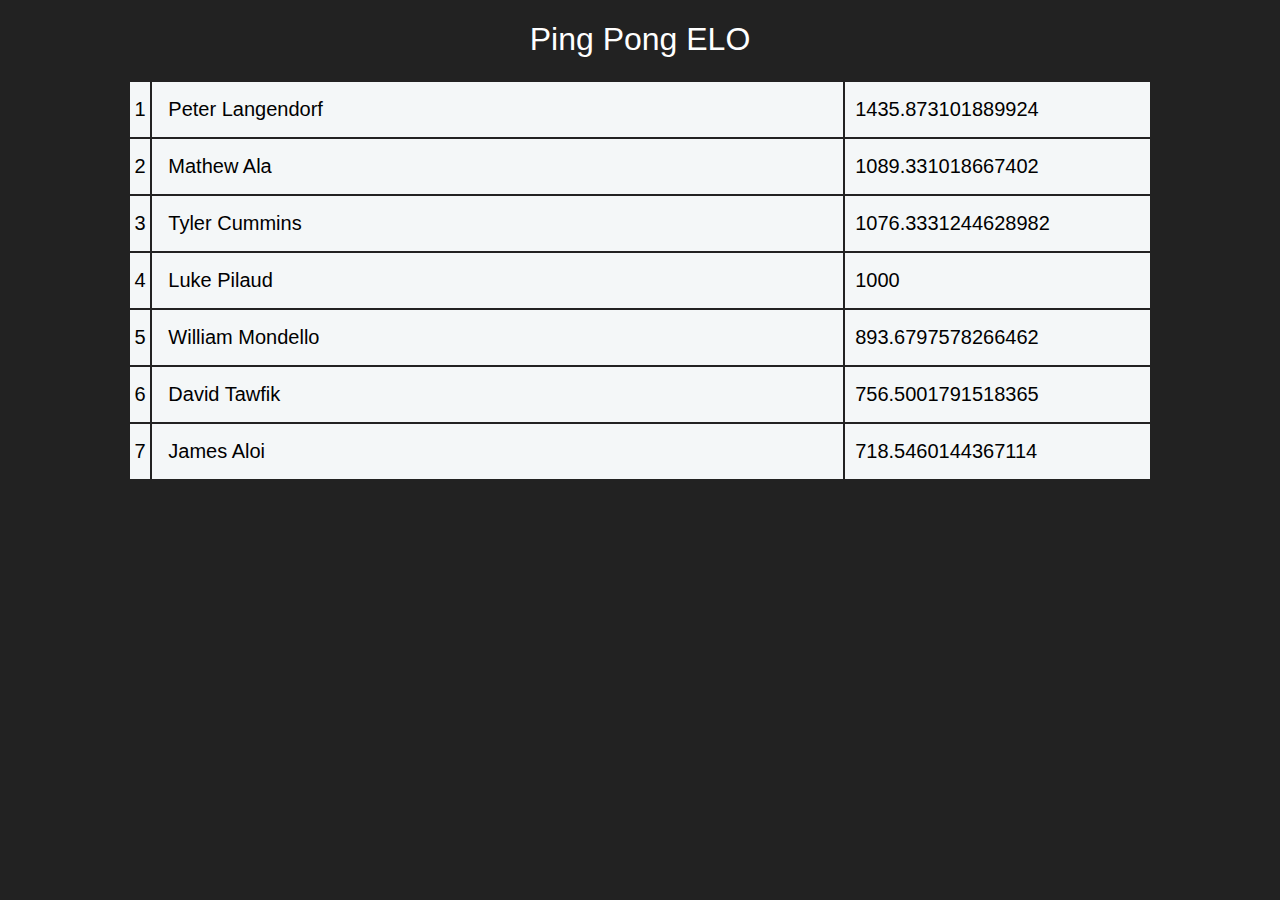
==== index.html @ 62040547 "Initial commit" ====
<!DOCTYPE html>

<head>
    <title>Ping Pong ELO</title>
    <link rel="stylesheet" href="css/style.css">
</head>

<body>
    <div class="title">
        <h1>Ping Pong ELO</h1>
    </div>
    <div>
        <table>
            <tr>
                <td id="rank1" class="rank-cell">1</td>
                <td class="name-cell">
                    <a id="name1" class="btn-link"></a>
                </td>
                <td id="elo1" class="elo-cell"></td>
            </tr>
            <tr>
                <td id="rank2" class="rank-cell">2</td>
                <td class="name-cell">
                    <a id="name2" class="btn-link"></a>
                </td>
                <td id="elo2" class="elo-cell"></td>
            </tr>
            <tr>
                <td id="rank3" class="rank-cell">3</td>
                <td class="name-cell">
                    <a id="name3" class="btn-link"></a>
                </td>
                <td id="elo3" class="elo-cell"></td>
            </tr>
            <tr>
                <td id="rank4" class="rank-cell">4</td>
                <td class="name-cell">
                    <a id="name4" class="btn-link"></a>
                </td>
                <td id="elo4" class="elo-cell"></td>
            </tr>
            <tr>
                <td id="rank5" class="rank-cell">5</td>
                <td class="name-cell">
                    <a id="name5" class="btn-link"></a>
                </td>
                <td id="elo5" class="elo-cell"></td>
            </tr>
            <tr>
                <td id="rank6" class="rank-cell">6</td>
                <td class="name-cell">
                    <a id="name6" class="btn-link"></a>
                </td>
                <td id="elo6" class="elo-cell"></td>
            </tr>
            <tr>
                <td id="rank7" class="rank-cell">7</td>
                <td class="name-cell">
                    <a id="name7" class="btn-link"></a>
                </td>
                <td id="elo7" class="elo-cell"></td>
            </tr>
        </table>
    </div>
</body>

<script src="index.js" page="index"></script>
---- css/style.css ----
h1 {
	font-family: 'Lato', sans-serif;
	font-weight: 400;
	color: white;
	text-align: center;
}

.rank-cell {
	font-family: 'Lato', sans-serif;
	font-weight: 200;
	text-align: center;
	width: 2%;
	font-size: 20px;
}

.name-cell {
	font-family: 'Lato', sans-serif;
	font-weight: 200;
	text-align: left;
	width: 68%;
	font-size: 20px;
}

.btn-link {
	color: black;
	text-decoration: none;
	display: block;
    text-align: left;
    padding: 15px;
    width: 100%;
    height: 100%;
    box-sizing: border-box;
}

.elo-cell {
	font-family: 'Lato', sans-serif;
    font-weight: 200;
    padding: 10px;
    text-align: left;
    width: 30%;
    font-size: 20px;
}

body {
	background: #222222;
	margin: 0;
	padding: 0;
}

table {
	height: 40%;
	left: 10%;
	margin: 20px auto;
	overflow-y: scroll;
	position: static;
	width:80%
}

tr {
	background: #f4f7f8;
	border-bottom: 1px solid #FFF;
	margin-bottom: 5px;
}
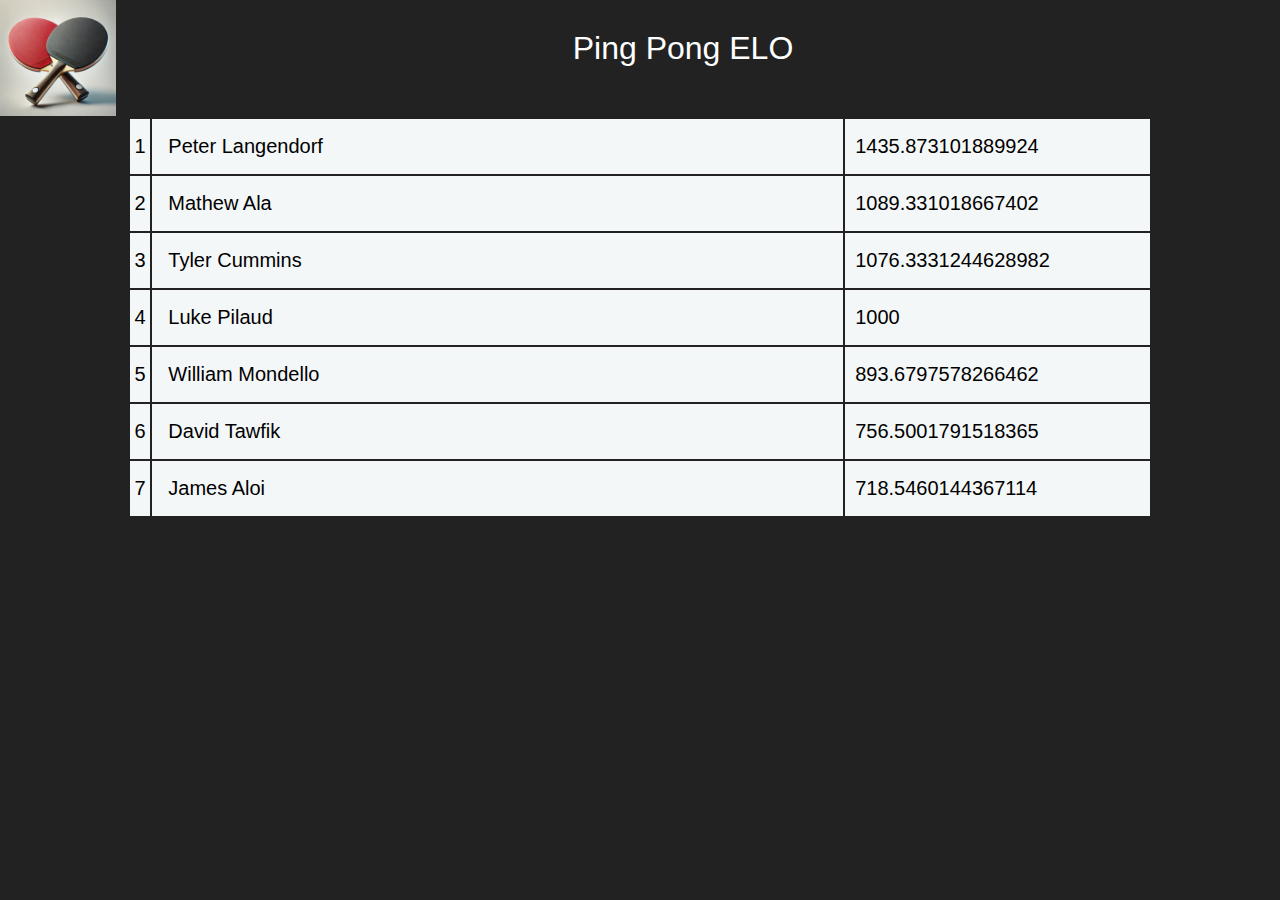
==== commit 5e09ef71: "Added return icon" ====
--- a/index.html
+++ b/index.html
@@ -6,6 +6,11 @@
 </head>
 
 <body>
+    <div>
+        <a href="index.html">
+            <img class="icon" src="icon.png"  alt="Icon"/>
+        </a>
+    </div>
     <div class="title">
         <h1>Ping Pong ELO</h1>
     </div>
--- a/css/style.css
+++ b/css/style.css
@@ -2,6 +2,8 @@
 	font-family: 'Lato', sans-serif;
 	font-weight: 400;
 	color: white;
+	padding: 30px;
+	margin: 0px;
 	text-align: center;
 }
 
@@ -11,6 +13,16 @@
 	text-align: center;
 	width: 2%;
 	font-size: 20px;
+}
+
+.icon {
+	width: 116px;
+	height: 116px;
+	margin-left: 0px;
+	margin-top: 0px;
+	padding: 0px;
+	float: left;
+	display: block
 }
 
 .name-cell {
@@ -41,7 +53,7 @@
     font-size: 20px;
 }
 
-body {
+html, body {
 	background: #222222;
 	margin: 0;
 	padding: 0;
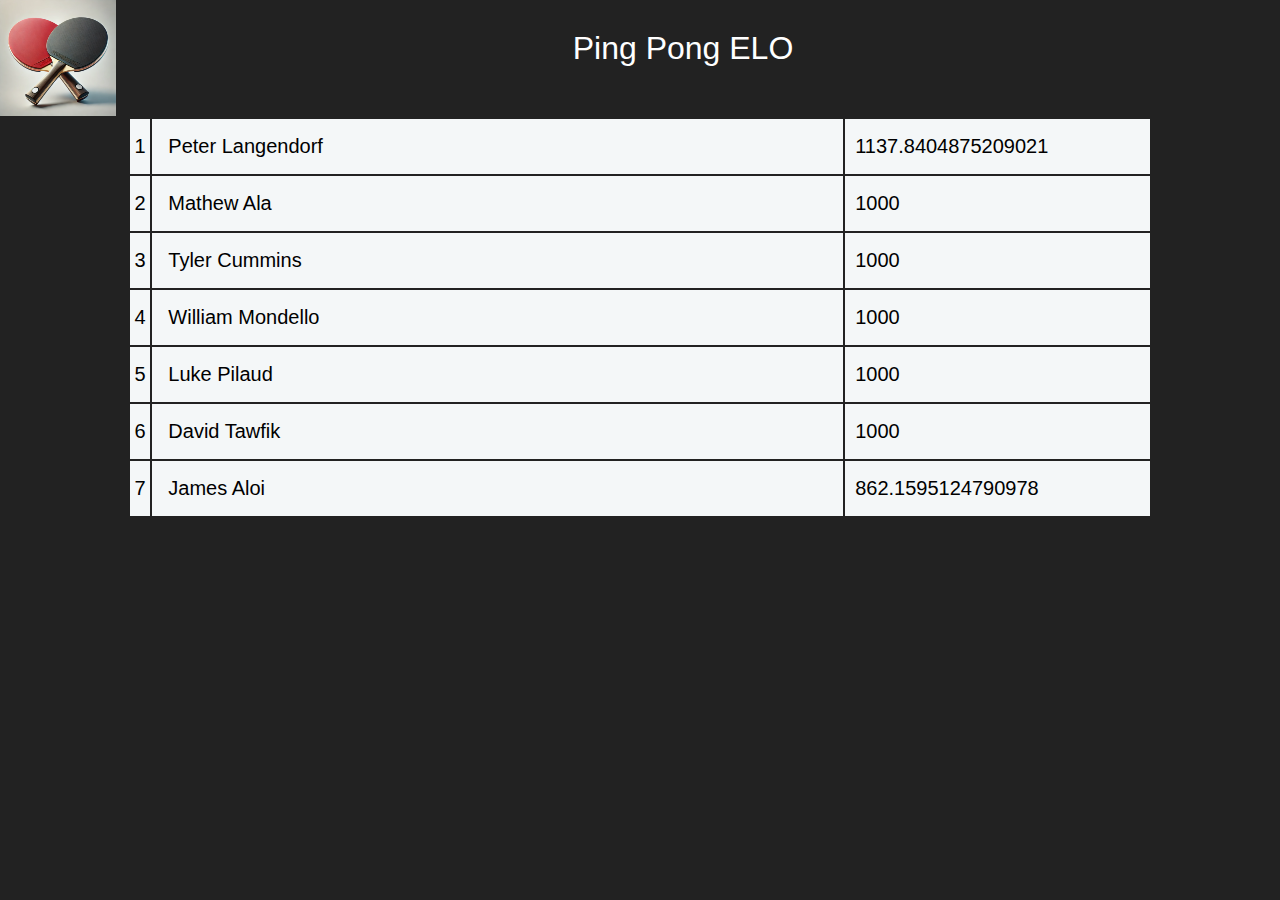
==== commit 249606d3: "Added stat rankings" ====
--- a/index.html
+++ b/index.html
@@ -16,55 +16,57 @@
     </div>
     <div>
         <table>
-            <tr>
-                <td id="rank1" class="rank-cell">1</td>
-                <td class="name-cell">
-                    <a id="name1" class="btn-link"></a>
-                </td>
-                <td id="elo1" class="elo-cell"></td>
-            </tr>
-            <tr>
-                <td id="rank2" class="rank-cell">2</td>
-                <td class="name-cell">
-                    <a id="name2" class="btn-link"></a>
-                </td>
-                <td id="elo2" class="elo-cell"></td>
-            </tr>
-            <tr>
-                <td id="rank3" class="rank-cell">3</td>
-                <td class="name-cell">
-                    <a id="name3" class="btn-link"></a>
-                </td>
-                <td id="elo3" class="elo-cell"></td>
-            </tr>
-            <tr>
-                <td id="rank4" class="rank-cell">4</td>
-                <td class="name-cell">
-                    <a id="name4" class="btn-link"></a>
-                </td>
-                <td id="elo4" class="elo-cell"></td>
-            </tr>
-            <tr>
-                <td id="rank5" class="rank-cell">5</td>
-                <td class="name-cell">
-                    <a id="name5" class="btn-link"></a>
-                </td>
-                <td id="elo5" class="elo-cell"></td>
-            </tr>
-            <tr>
-                <td id="rank6" class="rank-cell">6</td>
-                <td class="name-cell">
-                    <a id="name6" class="btn-link"></a>
-                </td>
-                <td id="elo6" class="elo-cell"></td>
-            </tr>
-            <tr>
-                <td id="rank7" class="rank-cell">7</td>
-                <td class="name-cell">
-                    <a id="name7" class="btn-link"></a>
-                </td>
-                <td id="elo7" class="elo-cell"></td>
-            </tr>
+            <tbody>
+                <tr>
+                    <td id="rank1" class="rank-cell">1</td>
+                    <td class="name-cell">
+                        <a id="name1" class="btn-link"></a>
+                    </td>
+                    <td id="elo1" class="elo-cell"></td>
+                </tr>
+                <tr>
+                    <td id="rank2" class="rank-cell">2</td>
+                    <td class="name-cell">
+                        <a id="name2" class="btn-link"></a>
+                    </td>
+                    <td id="elo2" class="elo-cell"></td>
+                </tr>
+                <tr>
+                    <td id="rank3" class="rank-cell">3</td>
+                    <td class="name-cell">
+                        <a id="name3" class="btn-link"></a>
+                    </td>
+                    <td id="elo3" class="elo-cell"></td>
+                </tr>
+                <tr>
+                    <td id="rank4" class="rank-cell">4</td>
+                    <td class="name-cell">
+                        <a id="name4" class="btn-link"></a>
+                    </td>
+                    <td id="elo4" class="elo-cell"></td>
+                </tr>
+                <tr>
+                    <td id="rank5" class="rank-cell">5</td>
+                    <td class="name-cell">
+                        <a id="name5" class="btn-link"></a>
+                    </td>
+                    <td id="elo5" class="elo-cell"></td>
+                </tr>
+                <tr>
+                    <td id="rank6" class="rank-cell">6</td>
+                    <td class="name-cell">
+                        <a id="name6" class="btn-link"></a>
+                    </td>
+                    <td id="elo6" class="elo-cell"></td>
+                </tr>
+                <tr>
+                    <td id="rank7" class="rank-cell">7</td>
+                    <td class="name-cell">
+                        <a id="name7" class="btn-link"></a>
+                    </td>
+                    <td id="elo7" class="elo-cell"></td>
+                </tr>
+            </tbody>
         </table>
     </div>
 </body>
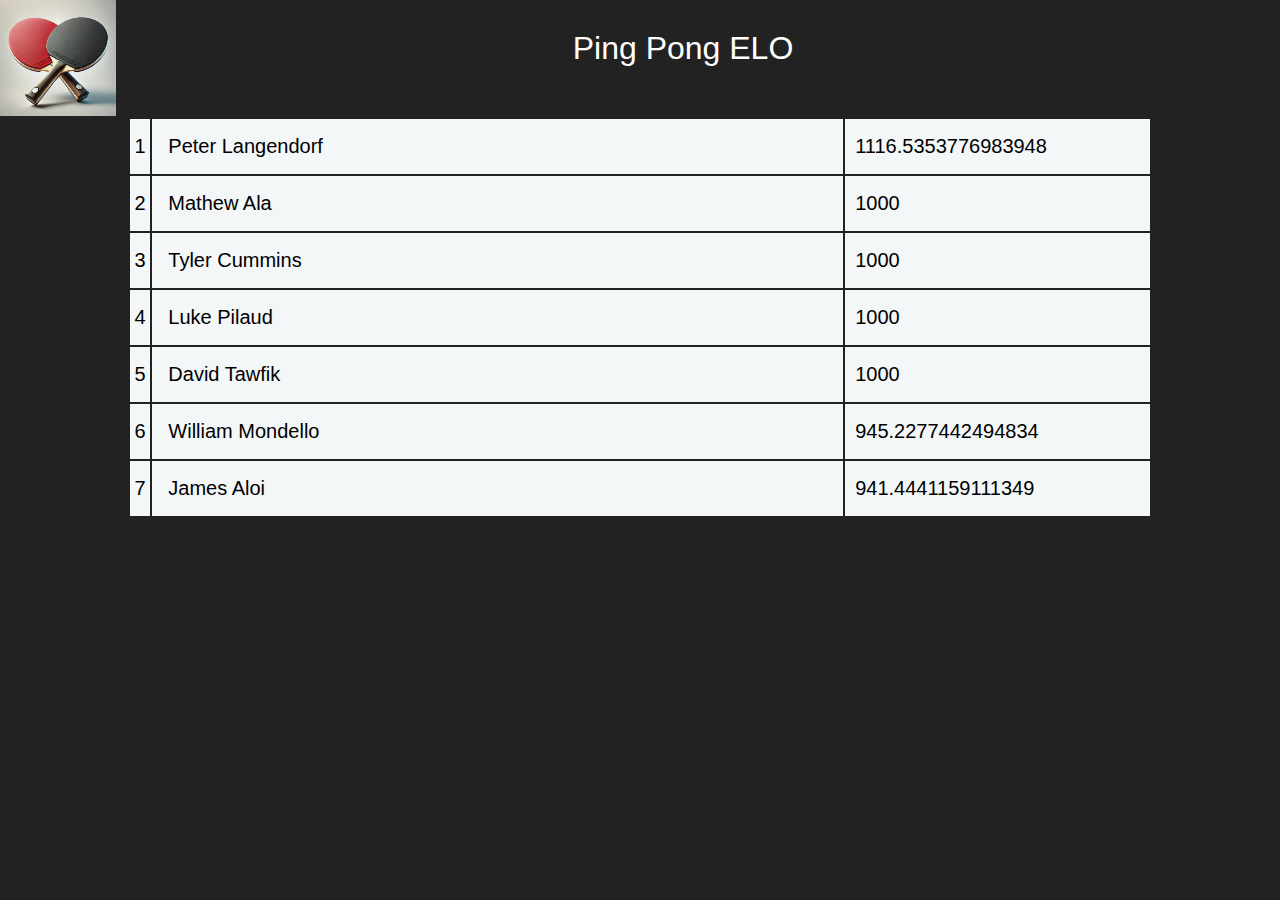
==== commit d5cbf910: "Start of game archive" ====
--- a/index.html
+++ b/index.html
@@ -69,6 +69,14 @@
             </tbody>
         </table>
     </div>
+<!--    <div class="game-archive">-->
+<!--        <button class="drop-button">Game Archive</button>-->
+<!--        <div class="dropdown-content">-->
+<!--            <a>Game1</a>-->
+<!--            <a>Game1</a>-->
+<!--            <a>Game1</a>-->
+<!--        </div>-->
+<!--    </div>-->
 </body>
 
 <script src="index.js" page="index"></script>--- a/css/style.css
+++ b/css/style.css
@@ -37,20 +37,20 @@
 	color: black;
 	text-decoration: none;
 	display: block;
-    text-align: left;
-    padding: 15px;
-    width: 100%;
-    height: 100%;
-    box-sizing: border-box;
+		text-align: left;
+		padding: 15px;
+		width: 100%;
+		height: 100%;
+		box-sizing: border-box;
 }
 
 .elo-cell {
 	font-family: 'Lato', sans-serif;
-    font-weight: 200;
-    padding: 10px;
-    text-align: left;
-    width: 30%;
-    font-size: 20px;
+		font-weight: 200;
+		padding: 10px;
+		text-align: left;
+		width: 30%;
+		font-size: 20px;
 }
 
 html, body {
@@ -72,4 +72,48 @@
 	background: #f4f7f8;
 	border-bottom: 1px solid #FFF;
 	margin-bottom: 5px;
+}
+
+.drop-button {
+	background-color: #04AA6D;
+	color: white;
+	padding: 16px;
+	font-size: 16px;
+	width: 250px;
+	border: none;
+}
+
+.game-archive {
+	left: 50%;
+	display: inline-block;
+	position: fixed;
+	display: inline-block;
+	transform: translateX(-50%);
+}
+
+.dropdown-content {
+	display: none;
+	position: absolute;
+	background-color: #f1f1f1;
+	min-width: 250px;
+	box-shadow: 0px 8px 16px 0px rgba(0,0,0,0.2);
+	z-index: 1;
+}
+
+.dropdown-content a {
+	color: black;
+	padding: 12px 16px;
+	text-decoration: none;
+	display: block;
+	text-align: center;
+}
+
+.dropdown-content a:hover {
+	background-color: #ddd;
+}
+.game-archive:hover .dropdown-content {
+	display: block;
+}
+.game-archive:hover .drop-button {
+	background-color: #3e8e41;
 }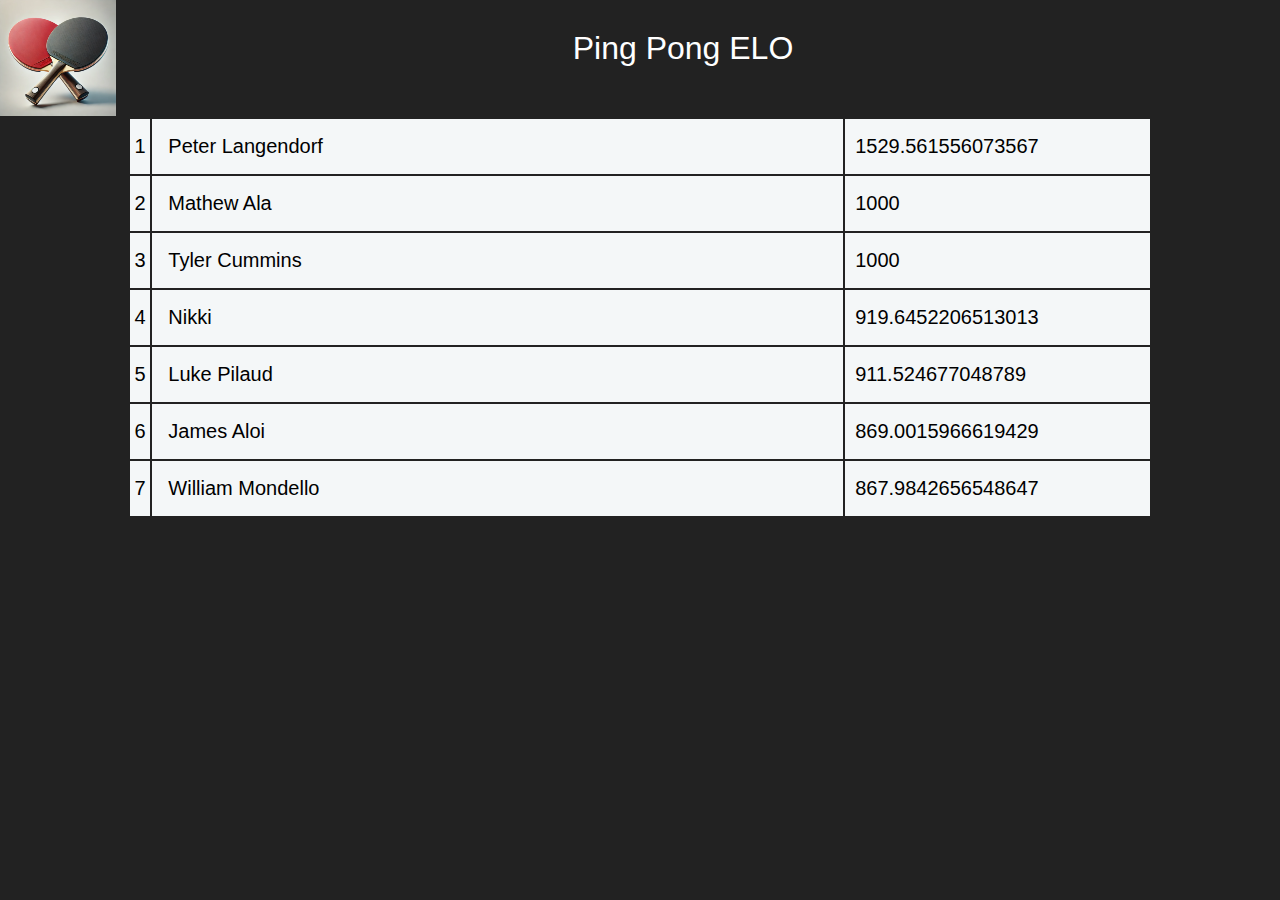
==== commit e5638063: "More games" ====
--- a/index.html
+++ b/index.html
@@ -72,9 +72,13 @@
 <!--    <div class="game-archive">-->
 <!--        <button class="drop-button">Game Archive</button>-->
 <!--        <div class="dropdown-content">-->
-<!--            <a>Game1</a>-->
-<!--            <a>Game1</a>-->
-<!--            <a>Game1</a>-->
+<!--            <a id="gamearchive1" class="elo-cell" href="games/game-archive.html"></a>-->
+<!--            <a id="gamearchive2" class="elo-cell" href="games/game-archive.html"></a>-->
+<!--            <a id="gamearchive3" class="elo-cell" href="games/game-archive.html"></a>-->
+<!--            <a id="gamearchive4" class="elo-cell" href="games/game-archive.html"></a>-->
+<!--            <a id="gamearchive5" class="elo-cell" href="games/game-archive.html"></a>-->
+<!--            <a id="gamearchive6" class="elo-cell" href="games/game-archive.html"></a>-->
+<!--            <a id="gamearchive7" class="elo-cell" href="games/game-archive.html"></a>-->
 <!--        </div>-->
 <!--    </div>-->
 </body>
--- a/css/style.css
+++ b/css/style.css
@@ -37,11 +37,11 @@
 	color: black;
 	text-decoration: none;
 	display: block;
-		text-align: left;
-		padding: 15px;
-		width: 100%;
-		height: 100%;
-		box-sizing: border-box;
+	text-align: left;
+	padding: 15px;
+	width: 100%;
+	height: 100%;
+	box-sizing: border-box;
 }
 
 .elo-cell {
@@ -95,16 +95,16 @@
 	display: none;
 	position: absolute;
 	background-color: #f1f1f1;
-	min-width: 250px;
+	width: 250px;
 	box-shadow: 0px 8px 16px 0px rgba(0,0,0,0.2);
 	z-index: 1;
 }
 
 .dropdown-content a {
 	color: black;
-	padding: 12px 16px;
 	text-decoration: none;
 	display: block;
+	width: 230px;
 	text-align: center;
 }
 
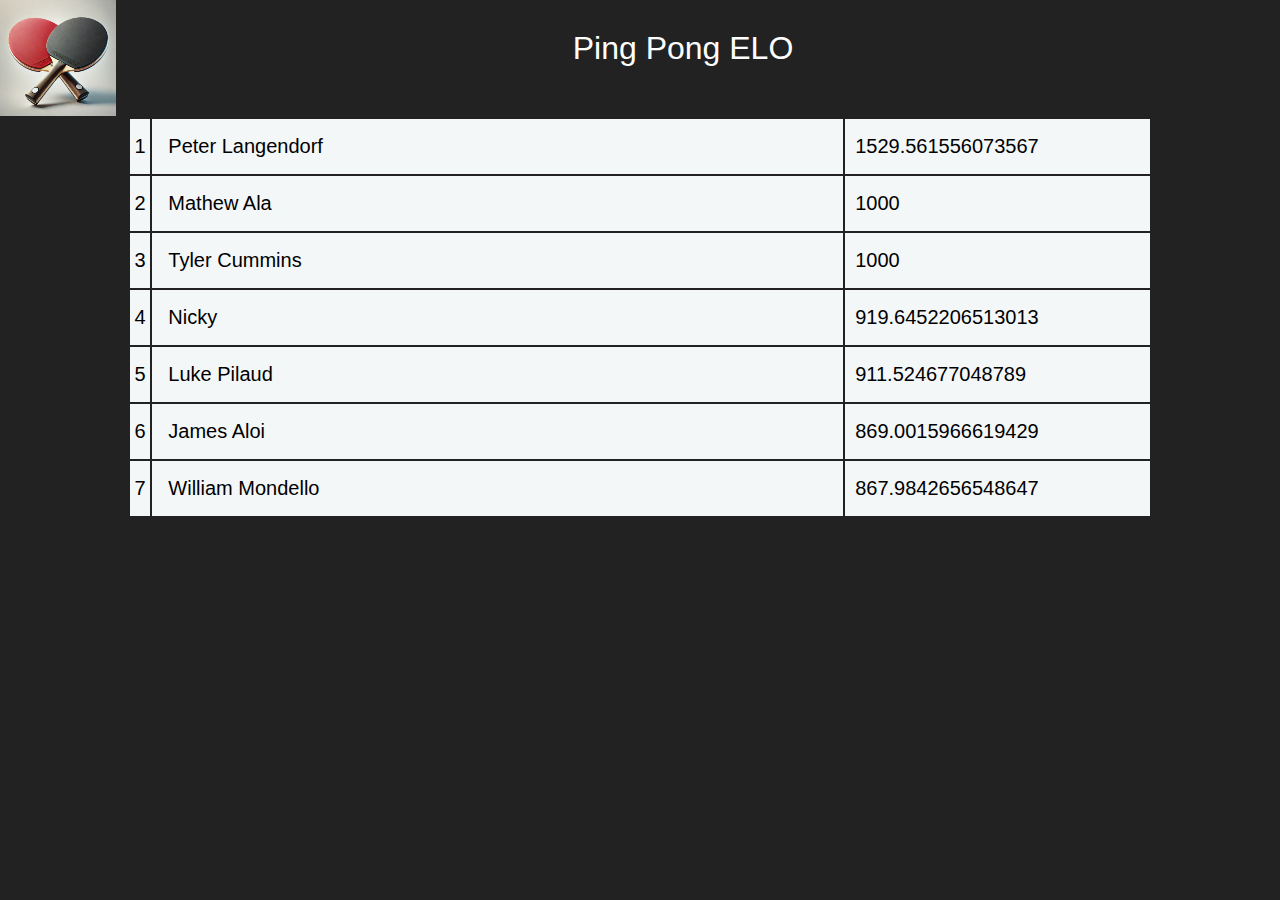
==== commit 941c263d: "nikki -> nicky" ====
--- a/index.html
+++ b/index.html
@@ -69,18 +69,6 @@
             </tbody>
         </table>
     </div>
-<!--    <div class="game-archive">-->
-<!--        <button class="drop-button">Game Archive</button>-->
-<!--        <div class="dropdown-content">-->
-<!--            <a id="gamearchive1" class="elo-cell" href="games/game-archive.html"></a>-->
-<!--            <a id="gamearchive2" class="elo-cell" href="games/game-archive.html"></a>-->
-<!--            <a id="gamearchive3" class="elo-cell" href="games/game-archive.html"></a>-->
-<!--            <a id="gamearchive4" class="elo-cell" href="games/game-archive.html"></a>-->
-<!--            <a id="gamearchive5" class="elo-cell" href="games/game-archive.html"></a>-->
-<!--            <a id="gamearchive6" class="elo-cell" href="games/game-archive.html"></a>-->
-<!--            <a id="gamearchive7" class="elo-cell" href="games/game-archive.html"></a>-->
-<!--        </div>-->
-<!--    </div>-->
 </body>
 
 <script src="index.js" page="index"></script>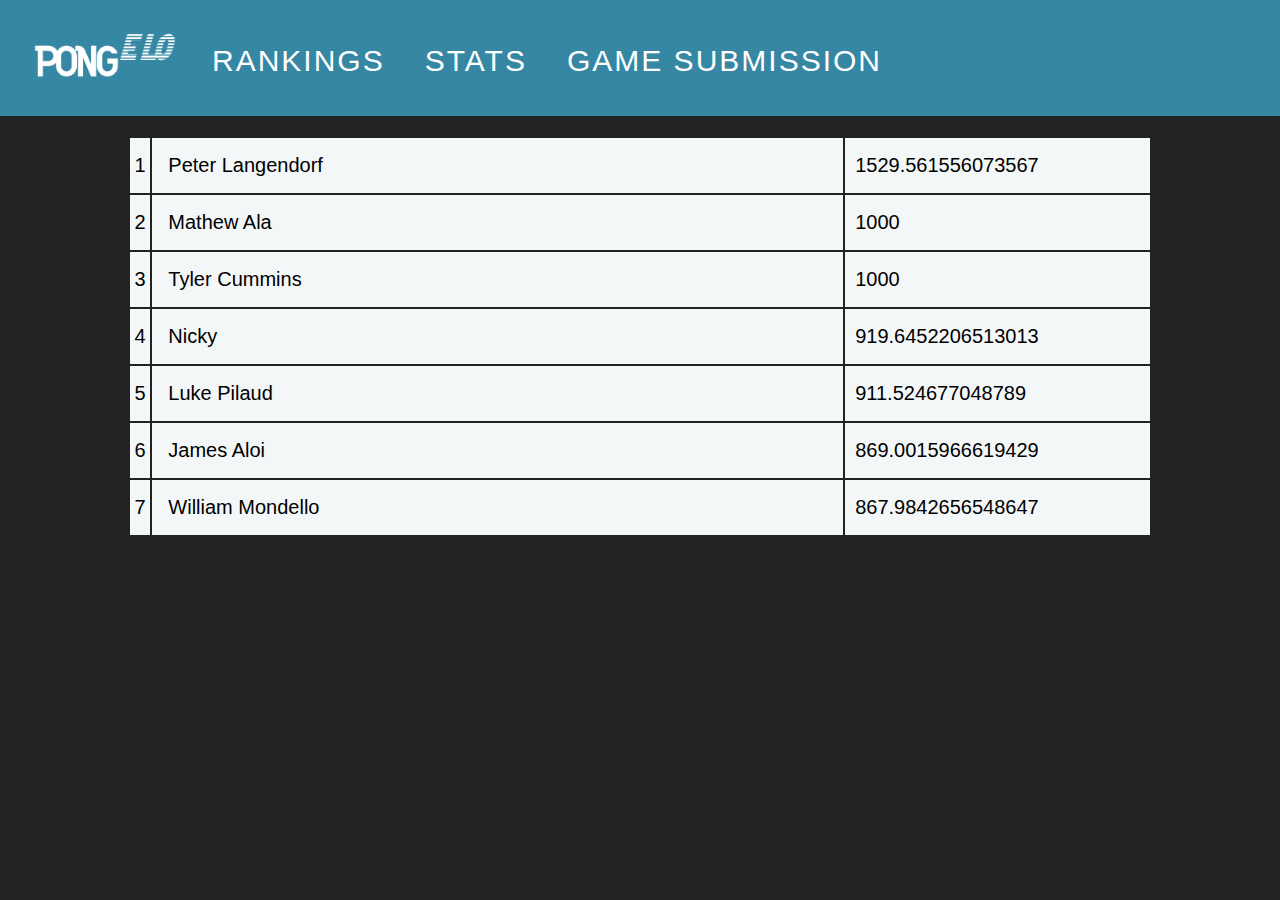
==== commit 07da5794: "Added the header" ====
--- a/index.html
+++ b/index.html
@@ -1,74 +1,82 @@
 <!DOCTYPE html>
 
+
 <head>
-    <title>Ping Pong ELO</title>
-    <link rel="stylesheet" href="css/style.css">
+   <title>Ping Pong ELO</title>
+   <link rel="stylesheet" href="css/style.css">
 </head>
 
+
 <body>
-    <div>
-        <a href="index.html">
-            <img class="icon" src="icon.png"  alt="Icon"/>
-        </a>
-    </div>
-    <div class="title">
-        <h1>Ping Pong ELO</h1>
-    </div>
-    <div>
-        <table>
-            <tbody>
-                <tr>
-                    <td id="rank1" class="rank-cell">1</td>
-                    <td class="name-cell">
-                        <a id="name1" class="btn-link"></a>
-                    </td>
-                    <td id="elo1" class="elo-cell"></td>
-                </tr>
-                <tr>
-                    <td id="rank2" class="rank-cell">2</td>
-                    <td class="name-cell">
-                        <a id="name2" class="btn-link"></a>
-                    </td>
-                    <td id="elo2" class="elo-cell"></td>
-                </tr>
-                <tr>
-                    <td id="rank3" class="rank-cell">3</td>
-                    <td class="name-cell">
-                        <a id="name3" class="btn-link"></a>
-                    </td>
-                    <td id="elo3" class="elo-cell"></td>
-                </tr>
-                <tr>
-                    <td id="rank4" class="rank-cell">4</td>
-                    <td class="name-cell">
-                        <a id="name4" class="btn-link"></a>
-                    </td>
-                    <td id="elo4" class="elo-cell"></td>
-                </tr>
-                <tr>
-                    <td id="rank5" class="rank-cell">5</td>
-                    <td class="name-cell">
-                        <a id="name5" class="btn-link"></a>
-                    </td>
-                    <td id="elo5" class="elo-cell"></td>
-                </tr>
-                <tr>
-                    <td id="rank6" class="rank-cell">6</td>
-                    <td class="name-cell">
-                        <a id="name6" class="btn-link"></a>
-                    </td>
-                    <td id="elo6" class="elo-cell"></td>
-                </tr>
-                <tr>
-                    <td id="rank7" class="rank-cell">7</td>
-                    <td class="name-cell">
-                        <a id="name7" class="btn-link"></a>
-                    </td>
-                    <td id="elo7" class="elo-cell"></td>
-                </tr>
-            </tbody>
-        </table>
-    </div>
+<div>
+   <ul class="header">
+       <li style="padding: 0px;" class="img-header">
+           <a href="../redfox86.github.io/index.html">
+               <img src="logo.png" height="100" class="header-logo">
+           </a>
+       </li>
+       <li class="text-header">Rankings</li>
+       <li class="text-header" title="Coming soon">Stats</li>
+       <li class="text-header" title="Coming soon">Game Submission</li>
+   </ul>
+</div>
+<div>
+   <table>
+       <tbody>
+       <tr>
+           <td id="rank1" class="rank-cell">1</td>
+           <td class="name-cell">
+               <a id="name1" class="btn-link"></a>
+           </td>
+           <td id="elo1" class="elo-cell"></td>
+       </tr>
+       <tr>
+           <td id="rank2" class="rank-cell">2</td>
+           <td class="name-cell">
+               <a id="name2" class="btn-link"></a>
+           </td>
+           <td id="elo2" class="elo-cell"></td>
+       </tr>
+       <tr>
+           <td id="rank3" class="rank-cell">3</td>
+           <td class="name-cell">
+               <a id="name3" class="btn-link"></a>
+           </td>
+           <td id="elo3" class="elo-cell"></td>
+       </tr>
+       <tr>
+           <td id="rank4" class="rank-cell">4</td>
+           <td class="name-cell">
+               <a id="name4" class="btn-link"></a>
+           </td>
+           <td id="elo4" class="elo-cell"></td>
+       </tr>
+       <tr>
+           <td id="rank5" class="rank-cell">5</td>
+           <td class="name-cell">
+               <a id="name5" class="btn-link"></a>
+           </td>
+           <td id="elo5" class="elo-cell"></td>
+       </tr>
+       <tr>
+           <td id="rank6" class="rank-cell">6</td>
+           <td class="name-cell">
+               <a id="name6" class="btn-link"></a>
+           </td>
+           <td id="elo6" class="elo-cell"></td>
+       </tr>
+       <tr>
+           <td id="rank7" class="rank-cell">7</td>
+           <td class="name-cell">
+               <a id="name7" class="btn-link"></a>
+           </td>
+           <td id="elo7" class="elo-cell"></td>
+       </tr>
+       </tbody>
+   </table>
+</div>
 </body>
 
-<script src="index.js" page="index"></script>+
+<script src="index.js" page="index"></script>
+
--- a/css/style.css
+++ b/css/style.css
@@ -7,6 +7,54 @@
 	text-align: center;
 }
 
+
+.header {
+	box-sizing: border-box;
+	background-color: #3587A4;
+	overflow: auto;
+	padding: 0px 0px;
+	position: relative;
+	top: 0;
+	width: 100%;
+	z-index: 999;
+}
+
+
+ul {
+	margin: 0px;
+}
+
+
+.img-header {
+	color: #FFF;
+	display: inline-block;
+	font-family: 'Oxygen', sans-serif;
+	font-weight: 300;
+	font-size: 24px;
+	letter-spacing: 2px;
+	text-transform: uppercase;
+}
+
+
+.text-header {
+	color: #FFF;
+	display: inline-block;
+	font-family: 'Oxygen', sans-serif;
+	font-weight: 300;
+	font-size: 30px;
+	letter-spacing: 2px;
+	margin: 0px;
+	padding: 44px 18px 0px 18px;
+	text-transform: uppercase;
+	vertical-align: top;
+}
+
+
+.header-logo {
+	padding: 10px 10px 0px 30px;
+}
+
+
 .rank-cell {
 	font-family: 'Lato', sans-serif;
 	font-weight: 200;
@@ -14,6 +62,7 @@
 	width: 2%;
 	font-size: 20px;
 }
+
 
 .icon {
 	width: 116px;
@@ -25,6 +74,7 @@
 	display: block
 }
 
+
 .name-cell {
 	font-family: 'Lato', sans-serif;
 	font-weight: 200;
@@ -32,6 +82,7 @@
 	width: 68%;
 	font-size: 20px;
 }
+
 
 .btn-link {
 	color: black;
@@ -44,20 +95,23 @@
 	box-sizing: border-box;
 }
 
+
 .elo-cell {
 	font-family: 'Lato', sans-serif;
-		font-weight: 200;
-		padding: 10px;
-		text-align: left;
-		width: 30%;
-		font-size: 20px;
+	font-weight: 200;
+	padding: 10px;
+	text-align: left;
+	width: 30%;
+	font-size: 20px;
 }
+
 
 html, body {
 	background: #222222;
 	margin: 0;
 	padding: 0;
 }
+
 
 table {
 	height: 40%;
@@ -68,11 +122,13 @@
 	width:80%
 }
 
+
 tr {
 	background: #f4f7f8;
 	border-bottom: 1px solid #FFF;
 	margin-bottom: 5px;
 }
+
 
 .drop-button {
 	background-color: #04AA6D;
@@ -83,6 +139,7 @@
 	border: none;
 }
 
+
 .game-archive {
 	left: 50%;
 	display: inline-block;
@@ -90,6 +147,7 @@
 	display: inline-block;
 	transform: translateX(-50%);
 }
+
 
 .dropdown-content {
 	display: none;
@@ -100,6 +158,7 @@
 	z-index: 1;
 }
 
+
 .dropdown-content a {
 	color: black;
 	text-decoration: none;
@@ -108,12 +167,13 @@
 	text-align: center;
 }
 
+
 .dropdown-content a:hover {
 	background-color: #ddd;
 }
 .game-archive:hover .dropdown-content {
 	display: block;
 }
-.game-archive:hover .drop-button {
+	.game-archive:hover .drop-button {
 	background-color: #3e8e41;
-}+} 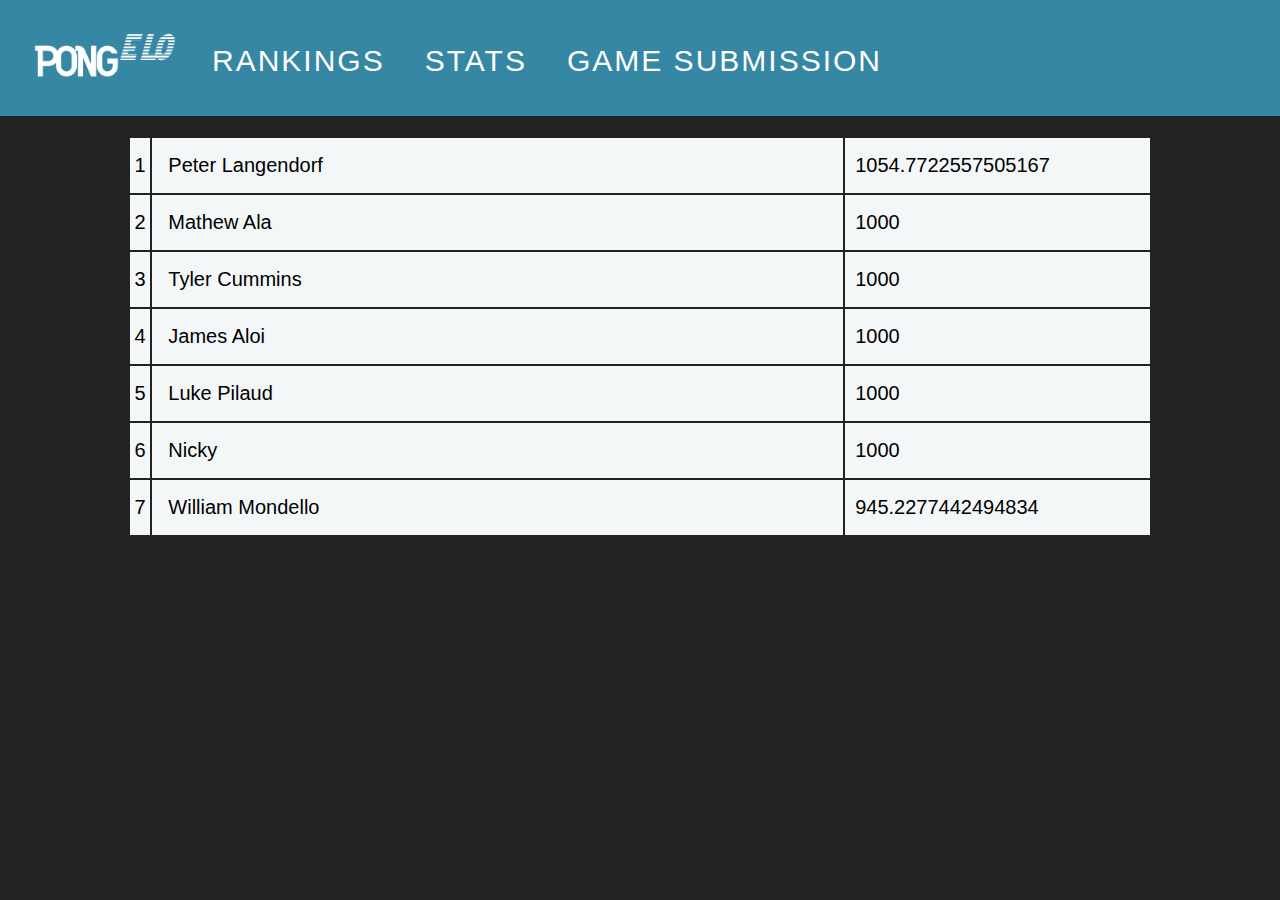
==== commit 2a8b31b1: "complete backend rewrite" ====
--- a/index.html
+++ b/index.html
@@ -77,6 +77,4 @@
 </div>
 </body>
 
-
-<script src="index.js" page="index"></script>
-
+<script src="js/global.js" page="index"></script>